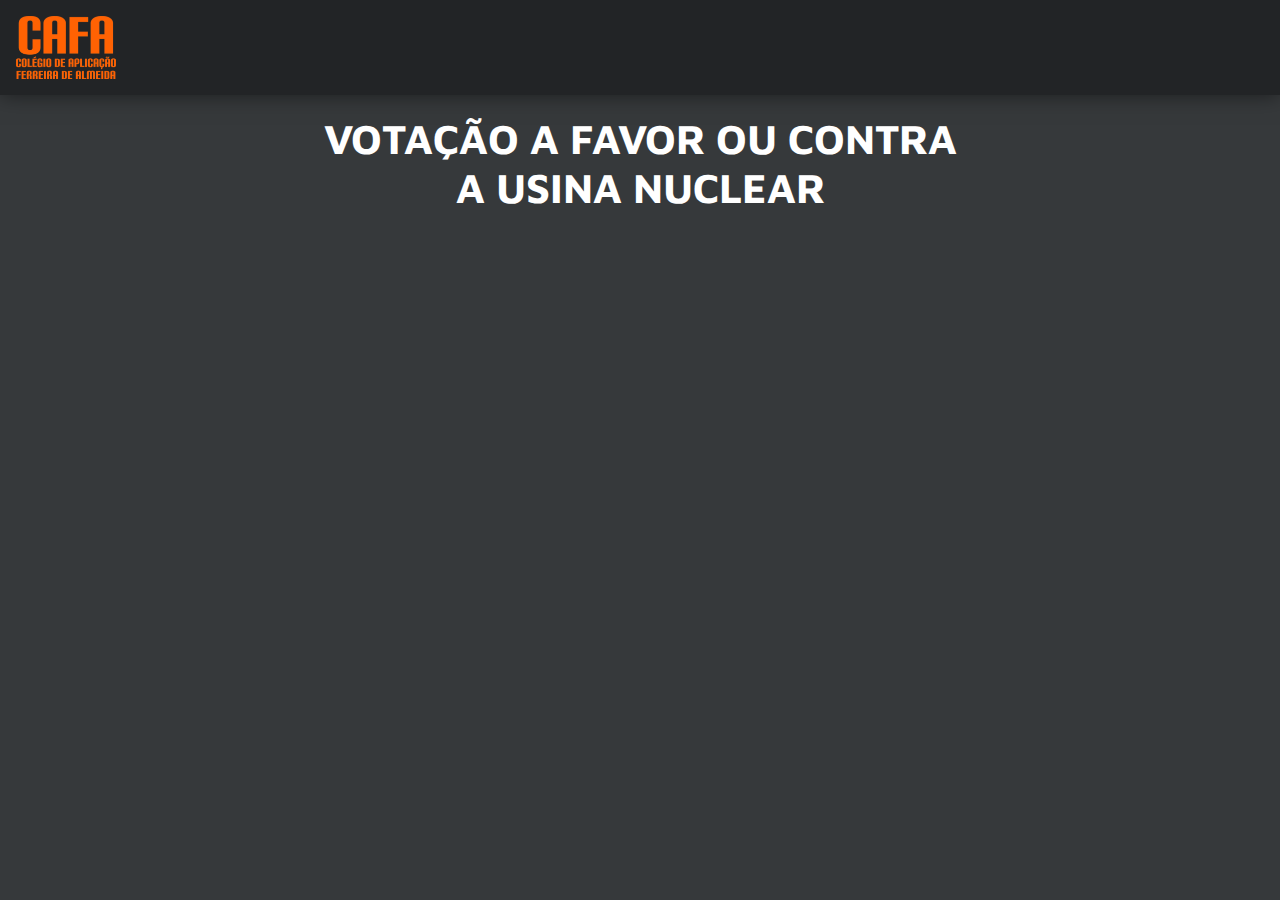
==== index.html @ 5d9162d7 "first commit" ====
<!DOCTYPE html>
<html lang="pt-BR">
    <head>
        <meta charset="UTF8"/>
        <title>Document</title>
        <link rel="stylesheet" href="styles.css"/>
    </head>
</html>
<body>
    <!-- Navbar -->
    <nav class="navbar">
        <div id="navbar_title">
            <img src="src/images/CAFALOGO.webp" alt="logoCafa" class="thumbnail"/>
        </div>
    </nav>

    <!-- Main -->

    <div id="main">
        <div id="main_container">
            <div id="content">
                <div id="title">
                    <h1>VOTAÇÃO A FAVOR OU CONTRA <br> A USINA NUCLEAR</h1>
                </div>
            </div>
        </div>
    </div>
</body>
---- styles.css ----
@import url('https://fonts.googleapis.com/css2?family=Maven+Pro:wght@700&display=swap');

* {
    box-sizing: border-box;
    margin: 0;
    padding: 0;
}

body {
    background-color: #36393b;
    font-family: 'Maven Pro', sans-serif;
}

h1 {
    color: white;
}

.navbar {
    background-color: #222426;
    display: flex;
    box-shadow: 0 0 20px rgba(0,0,0,0.5);
    z-index: 999;
}

#navbar_title {
    padding: 1rem 0rem 1rem 1rem;
}

.thumbnail{
    width: 100px; 
    height: 62.75px;
    display:block;
    z-index:999;
    cursor: pointer;
    -webkit-transition-property: all;
    -webkit-transition-duration: 0.3s;
    -webkit-transition-timing-function: ease;
}
.thumbnail:hover {
    transform: scale(1.05);
}

#content {
    display:flex;
    justify-content: center;
    justify-self: center;
    padding-top: 1.2rem;
    text-align: center;
    font-size: 1.3rem;
}
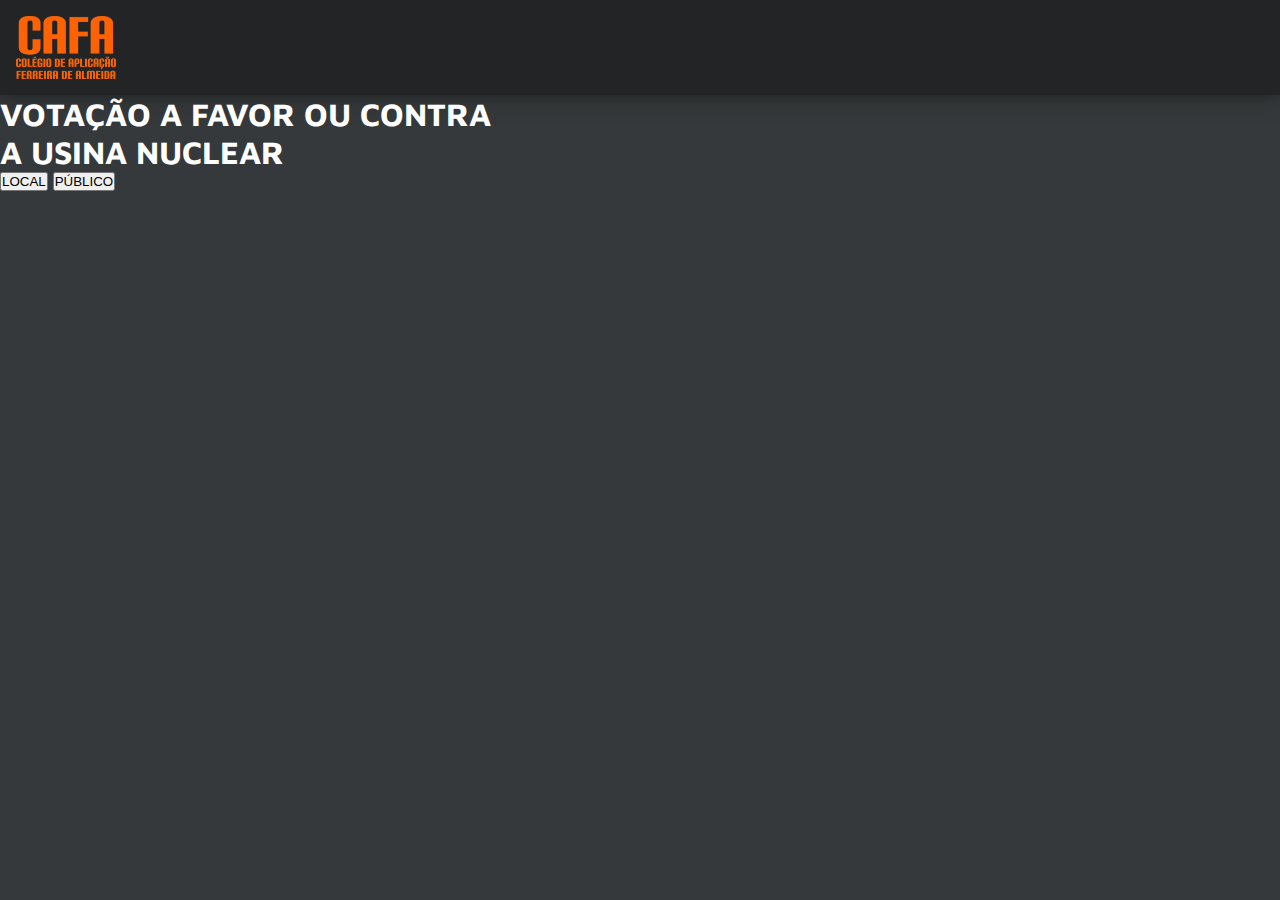
==== commit 6ba3b866: "Added buttons" ====
--- a/index.html
+++ b/index.html
@@ -5,24 +5,38 @@
         <title>Document</title>
         <link rel="stylesheet" href="styles.css"/>
     </head>
-</html>
-<body>
-    <!-- Navbar -->
-    <nav class="navbar">
-        <div id="navbar_title">
-            <img src="src/images/CAFALOGO.webp" alt="logoCafa" class="thumbnail"/>
-        </div>
-    </nav>
 
-    <!-- Main -->
+    <body>
+        <!-- Navbar -->
+        <nav class="navbar">
+            <div id="navbar_title">
+                <img src="src/images/CAFALOGO.webp" alt="logoCafa" class="thumbnail" onclick="switchButtonMNGR('index.html')"/>
+            </div>
+        </nav>
 
-    <div id="main">
-        <div id="main_container">
-            <div id="content">
-                <div id="title">
-                    <h1>VOTAÇÃO A FAVOR OU CONTRA <br> A USINA NUCLEAR</h1>
+        <!-- Main -->
+
+        <div class="main">
+            <div class="main_container">
+                <div class="content">
+                    <div class="title">
+                        <h1>VOTAÇÃO A FAVOR OU CONTRA <br> A USINA NUCLEAR</h1>
+                    </div>
                 </div>
             </div>
+            <div class="btn_container">
+                <button class="btn" id="btn0" onclick="switchButtonMNGR('local.html')">
+                    <div id="btn_content">
+                        LOCAL
+                    </div>
+                </button>
+                <button class="btn" id="btn1">
+                    <div id="btn_content">
+                        PÚBLICO
+                    </div>
+                </button>
+            </div>
         </div>
-    </div>
-</body>+    </body>
+    <script src="homeMNGR.js"></script>
+</html>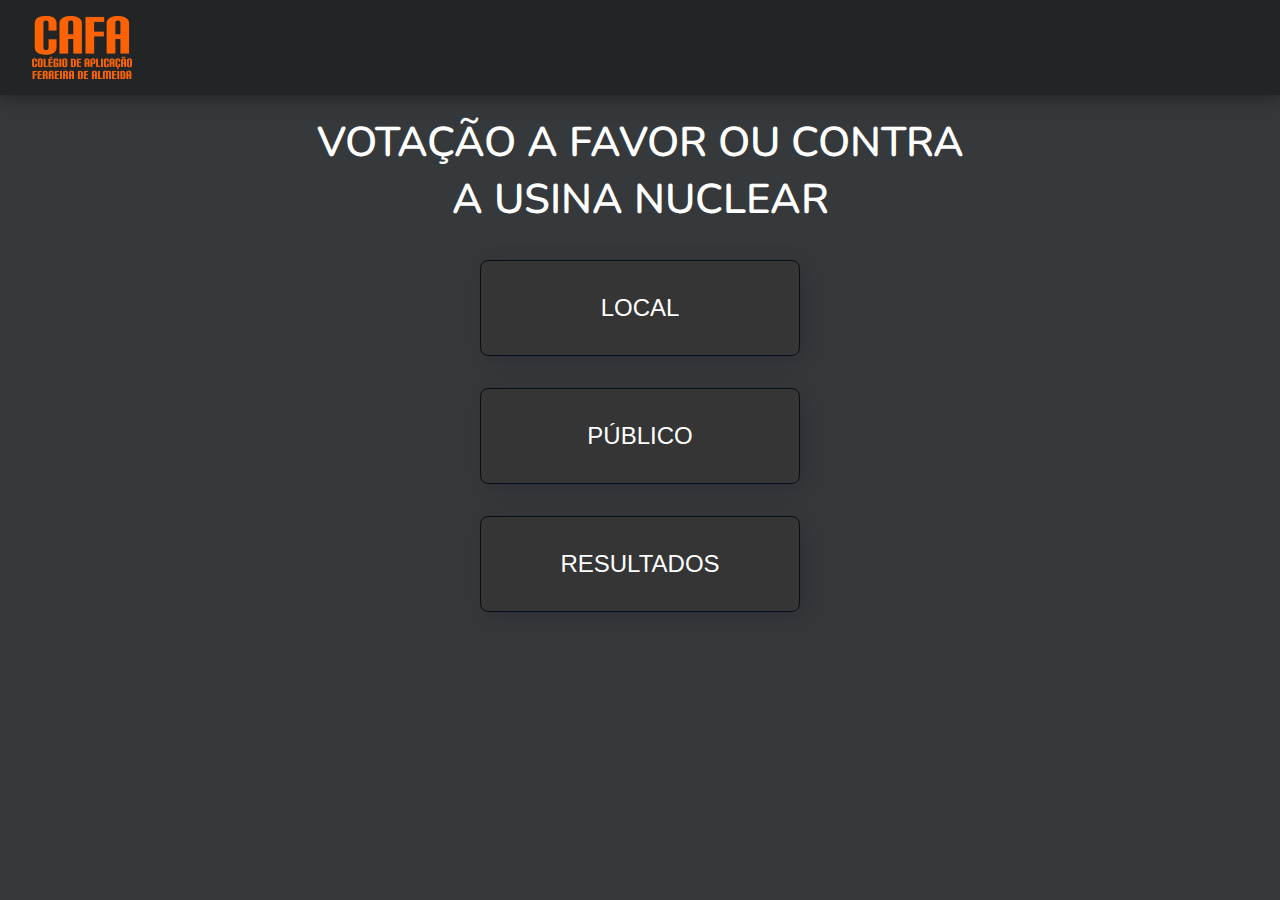
==== commit dff91385: "i wanna troll em like they do in texas please" ====
--- a/index.html
+++ b/index.html
@@ -4,6 +4,7 @@
         <meta charset="UTF8"/>
         <title>Document</title>
         <link rel="stylesheet" href="styles.css"/>
+        <link rel="shortcut icon" href="src/images/CAFALOGO.webp" type="image/x-icon">
     </head>
 
     <body>
@@ -30,9 +31,14 @@
                         LOCAL
                     </div>
                 </button>
-                <button class="btn" id="btn1">
+                <button class="btn" id="btn1" onclick="switchButtonMNGR('publicPoll.html')">
                     <div id="btn_content">
                         PÚBLICO
+                    </div>
+                </button>
+                <button class="btn" id="btn2">
+                    <div id="btn_content">
+                        RESULTADOS
                     </div>
                 </button>
             </div>
--- a/styles.css
+++ b/styles.css
@@ -1,4 +1,5 @@
 @import url('https://fonts.googleapis.com/css2?family=Maven+Pro:wght@700&display=swap');
+@import url('https://fonts.googleapis.com/css2?family=Nunito:wght@300;500;600&display=swap');
 
 * {
     box-sizing: border-box;
@@ -8,12 +9,18 @@
 
 body {
     background-color: #36393b;
-    font-family: 'Maven Pro', sans-serif;
+    font-family: 'Nunito', sans-serif;
 }
 
 h1 {
     color: white;
-}
+    font-weight: 600;
+}
+
+#thanks_text {
+    padding-top: 20%
+}
+
 
 .navbar {
     background-color: #222426;
@@ -23,7 +30,7 @@
 }
 
 #navbar_title {
-    padding: 1rem 0rem 1rem 1rem;
+    padding: 1rem 0rem 1rem 2rem;
 }
 
 .thumbnail{
@@ -32,19 +39,175 @@
     display:block;
     z-index:999;
     cursor: pointer;
-    -webkit-transition-property: all;
-    -webkit-transition-duration: 0.3s;
-    -webkit-transition-timing-function: ease;
+    transition-property: all;
+    transition-duration: 0.3s;
+    transition-timing-function: ease;
 }
 .thumbnail:hover {
     transform: scale(1.05);
 }
 
-#content {
+.content {
     display:flex;
     justify-content: center;
     justify-self: center;
     padding-top: 1.2rem;
     text-align: center;
     font-size: 1.3rem;
-}+}
+
+.btn_container {
+    display:grid;
+    justify-content: center;
+    padding-top: 2rem;
+    gap: 2rem;   
+}
+
+.btn_container_poll {
+    display:grid;
+    justify-content: center;
+    padding-top: 2rem;
+    gap: 2rem;
+    grid-template-columns: 0.1fr 0.1fr;
+}
+
+.btn {
+    height: 6rem;
+    width: 20rem;
+    background-color: #353535;
+    border: 0.1rem solid #060f18;
+    border-radius: 0.5rem;
+    cursor: pointer;
+    font-size: 1.5rem;
+    font-weight: 100;
+    color: white;
+    transition-property: all;
+    transition-duration: 0.3s;
+    transition-timing-function: ease;
+    box-shadow: 5px 5px 20px rgba(30, 25, 43, 0.288);
+}
+
+.btn:hover {
+    height: 6rem;
+    width: 20rem;
+    background-color: #353535;
+    border-radius: 0.5rem;
+    box-shadow: 10px 10px 20px rgba(30, 25, 43, 0.288);
+    cursor: pointer;
+    font-size: 1.5rem;
+    transform: scale(1.05);
+}
+
+
+.btn_pollY {
+    height: 20rem;
+    width: 20rem;
+    background-color: #141d14;
+    border: 0.1rem solid #060f18;
+    border-radius: 0.5rem;
+    cursor: pointer;
+    font-size: 3rem;
+    font-weight: 100;
+    color: white;
+    transition-property: all;
+    transition-duration: 0.3s;
+    transition-timing-function: ease;
+    box-shadow: 5px 5px 20px rgba(30, 25, 43, 0.288);
+}
+
+.btn_pollY:hover {
+    height: 20rem;
+    width: 20rem;
+    background-color: #477c30;
+    border-radius: 0.5rem;
+    box-shadow: 10px 10px 20px rgba(30, 25, 43, 0.288);
+    cursor: pointer;
+    font-size: 3.5rem;
+    text-shadow: 10px 10px 20px rgba(58, 44, 80, 0.582);
+    transform: scale(1.05);
+}
+
+.btn_pollN {
+    height: 20rem;
+    width: 20rem;
+    background-color: #352121;
+    border: 0.1rem solid #060f18;
+    border-radius: 0.5rem;
+    cursor: pointer;
+    font-size: 3rem;
+    font-weight: 100;
+    color: white;
+    transition-property: all;
+    transition-duration: 0.3s;
+    transition-timing-function: ease;
+    box-shadow: 5px 5px 20px rgba(30, 25, 43, 0.288);
+}
+
+.btn_pollN:hover {
+    height: 20rem;
+    width: 20rem;
+    background-color: #8f4040;
+    border-radius: 0.5rem;
+    box-shadow: 10px 10px 20px rgba(30, 25, 43, 0.288);
+    cursor: pointer;
+    font-size: 3.5rem;
+    text-shadow: 10px 10px 20px rgba(58, 44, 80, 0.582);
+    transform: scale(1.05);
+}
+
+.label_container {
+    display: grid;
+    position: absolute;
+    top:50%;
+    right:35%; /*Alignment sucks*/
+    color: white;
+    font-size: 2rem;
+    grid-template-columns: 1fr;
+    /* justify-content: center;
+     padding-top: 15rem;*/
+}
+
+#thanksMate
+{
+    position: fixed;
+    width:100%;
+    height:100%;
+    background-color: #36393b;
+    z-index: 1;
+    display:none;
+    
+}
+
+
+#pInput {
+    padding-left: 1rem;
+    background-color: #222426;
+    color: white;
+    border-style: none;
+    transition-property: all;
+    transition-duration: 0.3s;
+    transition-timing-function: ease;
+    width: 30rem;
+    height: 5rem;
+    font-size: 1.2rem;
+    border-radius: 0.5rem;
+}
+
+#pInput:focus {
+    background-color: #491c00;
+    
+}
+
+
+
+@keyframes passwordFail {
+    0% {
+      background-color: #491c00;
+    }
+    50% {
+        background-color: #8b0000;
+    }
+    100% {
+        background-color: #491c00;
+    }
+  }
